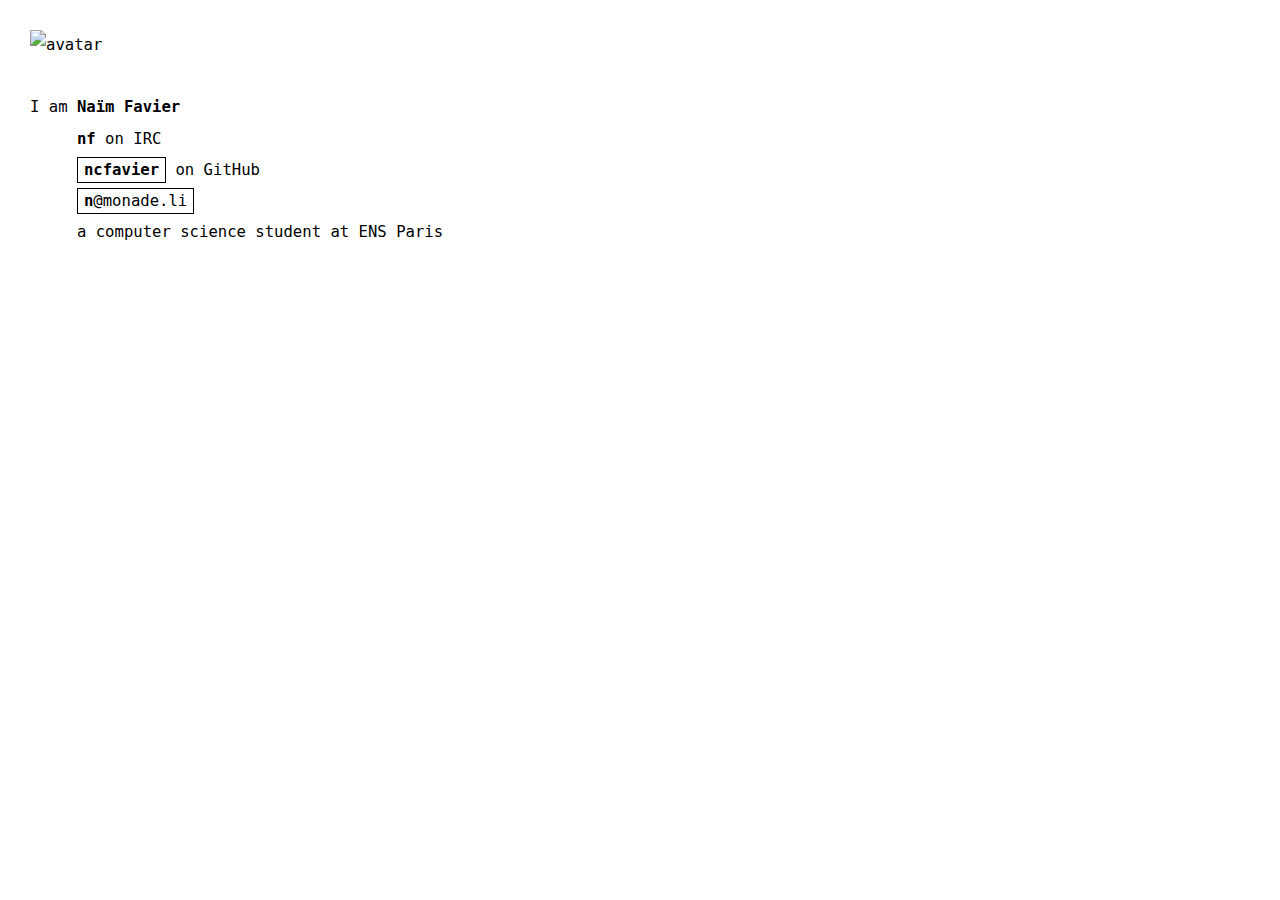
==== index.html @ d68b5080 "add alt" ====
<!doctype html>
<html lang=en>
    <head>
        <meta charset=utf-8>
        <title>monade.li</title>
        <meta name=author content="Naïm Favier">
        <meta name=description content="Naïm Favier's website">
        <meta name=viewport content="width=device-width, initial-scale=1">
        <link rel=icon href="favicon.ico">
        <link rel=stylesheet href="main.css">
    </head>
    <body>
<pre><img src="https://www.gravatar.com/avatar/1fea7494d69948ab0a50d9ee9318ae50?s=220" height=220 alt=avatar>

I am <strong>Naïm Favier</strong>
     <strong>nf</strong> on IRC
     <a href="https://github.com/ncfavier"><strong>ncfavier</strong></a> on GitHub
     <a href="mailto:n@monade.li"><strong>n</strong>@monade.li</a>
     a computer science student at ENS Paris
</pre>
    </body>
</html>
---- main.css ----
@media (prefers-color-scheme: light) {
    :root {
        --background: white;
        --foreground: black;
    }
}

@media (prefers-color-scheme: dark) {
    :root {
        --background: black;
        --foreground: white;
    }
}

:root {
    --accent: #f0c;
    --font: monospace;
}

::selection {
    background-color: var(--accent);
    color: white;
}

body {
    margin: 30px;
    background-color: var(--background);
    color: var(--foreground);
    font-family: var(--font);
    font-size: 1.2em;
    line-height: 2;
}

a {
    color: var(--foreground);
    text-decoration: none;
    padding: 3px 6px;
    border: 1px solid var(--foreground);
}

a:hover {
    border-color: var(--accent);
}
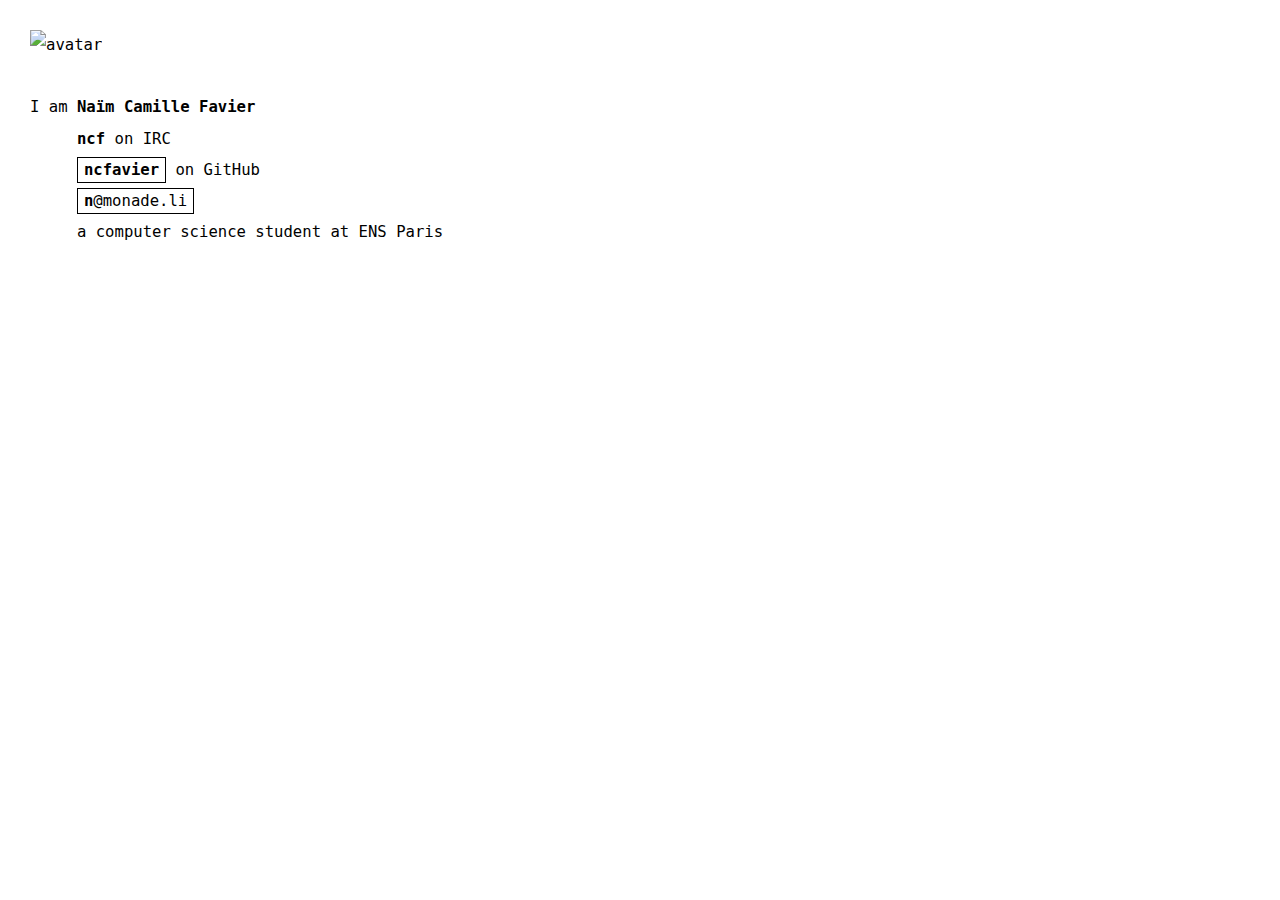
==== commit 07aee8ff: "camille" ====
--- a/index.html
+++ b/index.html
@@ -3,8 +3,8 @@
     <head>
         <meta charset=utf-8>
         <title>monade.li</title>
-        <meta name=author content="Naïm Favier">
-        <meta name=description content="Naïm Favier's website">
+        <meta name=author content="Naïm Camille Favier">
+        <meta name=description content="Naïm Camille Favier's website">
         <meta name=viewport content="width=device-width, initial-scale=1">
         <link rel=icon href="favicon.ico">
         <link rel=stylesheet href="main.css">
@@ -12,8 +12,8 @@
     <body>
 <pre><img src="https://www.gravatar.com/avatar/1fea7494d69948ab0a50d9ee9318ae50?s=220" height=220 alt=avatar>
 
-I am <strong>Naïm Favier</strong>
-     <strong>nf</strong> on IRC
+I am <strong>Naïm Camille Favier</strong>
+     <strong>ncf</strong> on IRC
      <a href="https://github.com/ncfavier"><strong>ncfavier</strong></a> on GitHub
      <a href="mailto:n@monade.li"><strong>n</strong>@monade.li</a>
      a computer science student at ENS Paris
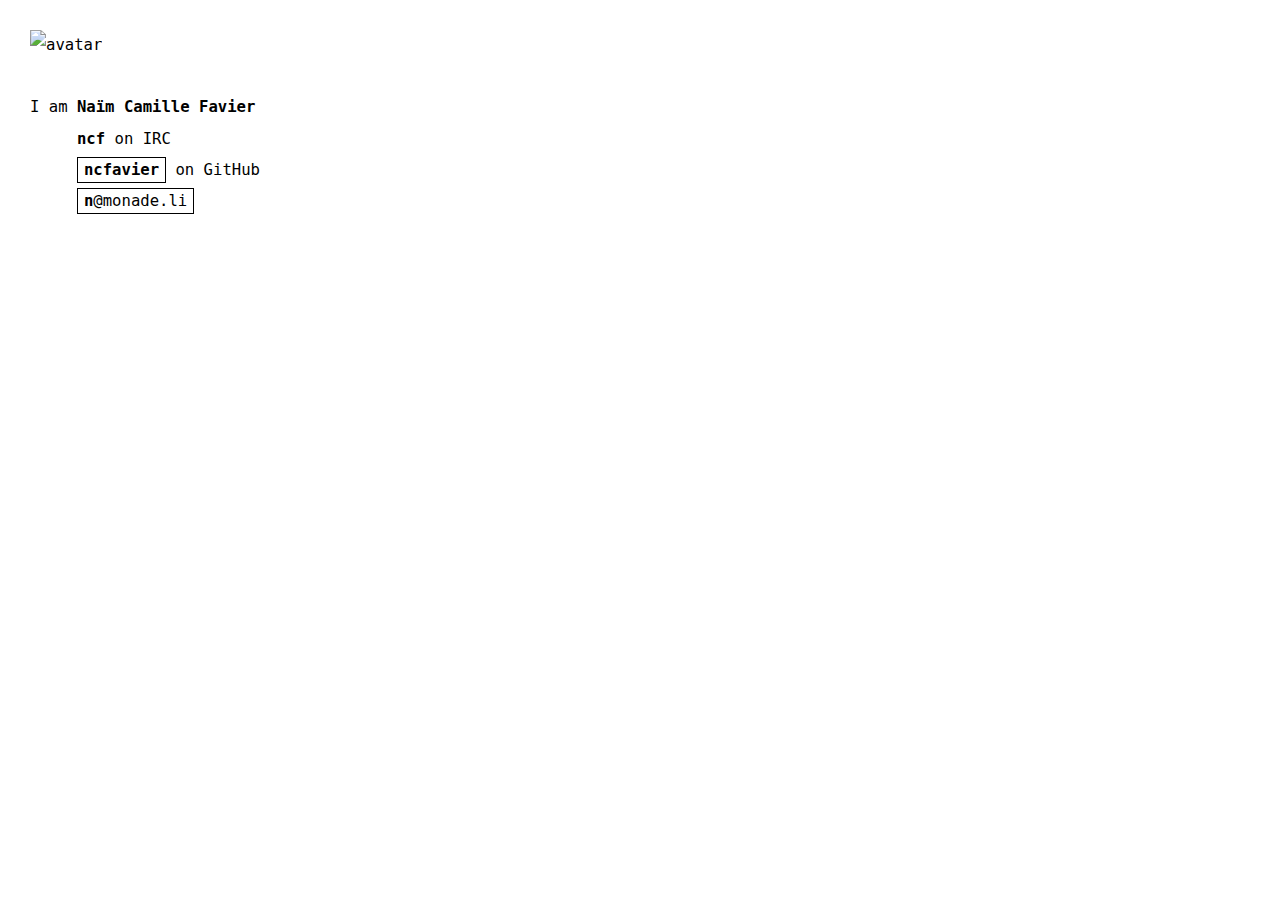
==== commit 70a472eb: "bye ENS" ====
--- a/index.html
+++ b/index.html
@@ -16,7 +16,6 @@
      <strong>ncf</strong> on IRC
      <a href="https://github.com/ncfavier"><strong>ncfavier</strong></a> on GitHub
      <a href="mailto:n@monade.li"><strong>n</strong>@monade.li</a>
-     a computer science student at ENS Paris
 </pre>
     </body>
 </html>
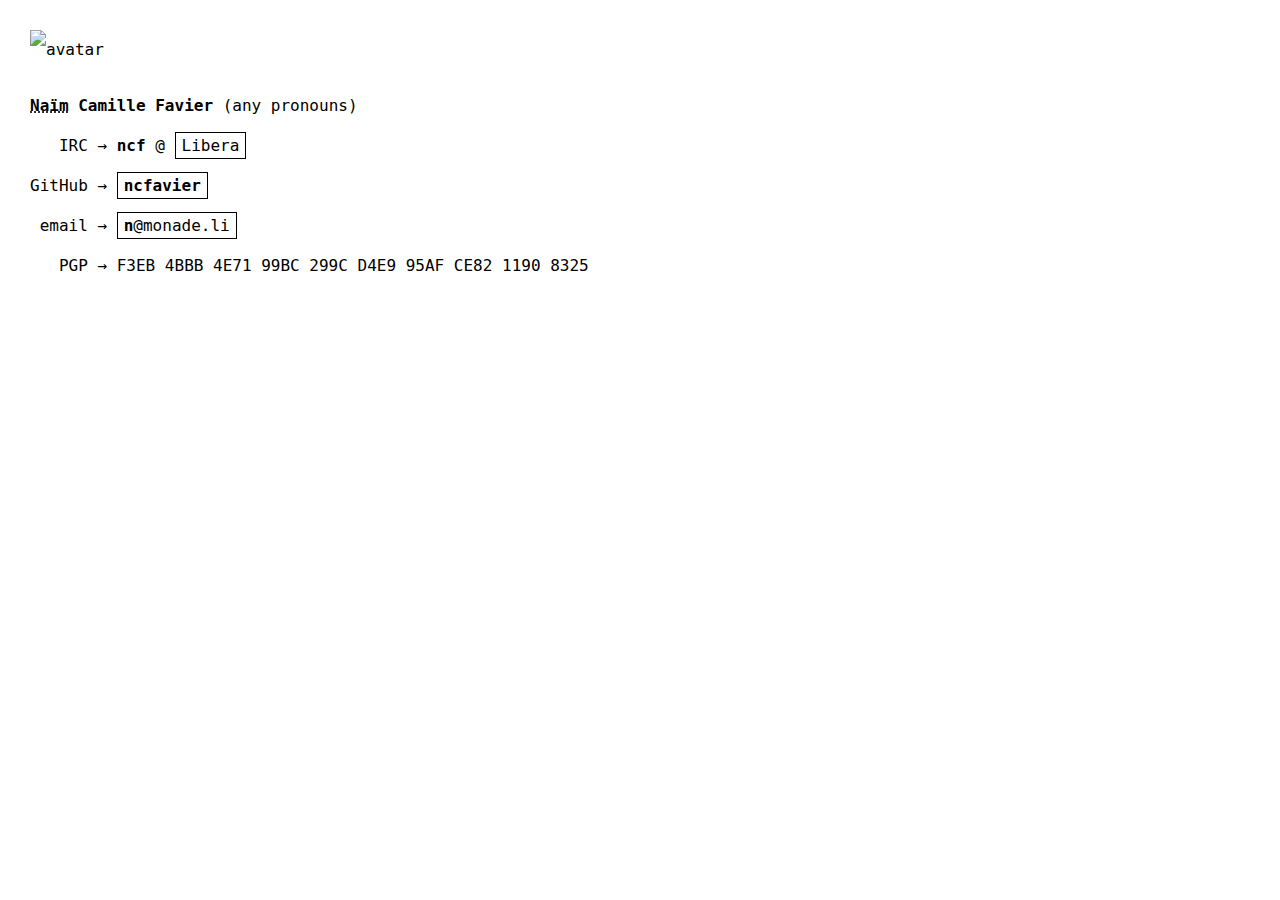
==== commit 462a5c27: "PGP, pronouns, style" ====
--- a/index.html
+++ b/index.html
@@ -1,21 +1,22 @@
-<!doctype html>
+<!DOCTYPE html>
 <html lang=en>
-    <head>
-        <meta charset=utf-8>
-        <title>monade.li</title>
-        <meta name=author content="Naïm Camille Favier">
-        <meta name=description content="Naïm Camille Favier's website">
-        <meta name=viewport content="width=device-width, initial-scale=1">
-        <link rel=icon href="favicon.ico">
-        <link rel=stylesheet href="main.css">
-    </head>
-    <body>
-<pre><img src="https://www.gravatar.com/avatar/1fea7494d69948ab0a50d9ee9318ae50?s=220" height=220 alt=avatar>
-
-I am <strong>Naïm Camille Favier</strong>
-     <strong>ncf</strong> on IRC
-     <a href="https://github.com/ncfavier"><strong>ncfavier</strong></a> on GitHub
-     <a href="mailto:n@monade.li"><strong>n</strong>@monade.li</a>
+  <head>
+    <meta charset="UTF-8">
+    <title>monade.li</title>
+    <meta name=author content="Naïm Camille Favier">
+    <meta name=description content="Naïm Camille Favier's website">
+    <meta name=viewport content="width=device-width, initial-scale=1">
+    <link rel=icon href="favicon.ico">
+    <link rel=stylesheet href="main.css">
+  </head>
+  <body>
+    <img src="https://www.gravatar.com/avatar/1fea7494d69948ab0a50d9ee9318ae50?s=180" height=180 alt=avatar>
+<pre>
+<strong><abbr title="نعیم, /na'im/, na-EEM">Naïm</abbr> Camille Favier</strong> (any pronouns)
+   IRC → <strong>ncf</strong> @ <a href="https://libera.chat">Libera</a>
+GitHub → <a href="https://github.com/ncfavier"><strong>ncfavier</strong></a>
+ email → <a href="mailto:n@monade.li"><strong>n</strong>@monade.li</a>
+   PGP → F3EB 4BBB 4E71 99BC 299C D4E9 95AF CE82 1190 8325
 </pre>
-    </body>
+  </body>
 </html>
--- a/main.css
+++ b/main.css
@@ -7,18 +7,18 @@
 
 @media (prefers-color-scheme: dark) {
     :root {
-        --background: black;
+        --background: #202;
         --foreground: white;
     }
 }
 
 :root {
     --accent: #f0c;
-    --font: monospace;
+    --font: JuliaMono, "Source Code Pro", Iosevka, monospace;
 }
 
 ::selection {
-    background-color: var(--accent);
+    background-color: #c8b;
     color: white;
 }
 
@@ -27,8 +27,11 @@
     background-color: var(--background);
     color: var(--foreground);
     font-family: var(--font);
-    font-size: 1.2em;
-    line-height: 2;
+    line-height: 2.5em;
+}
+
+pre {
+    font-family: var(--font);
 }
 
 a {
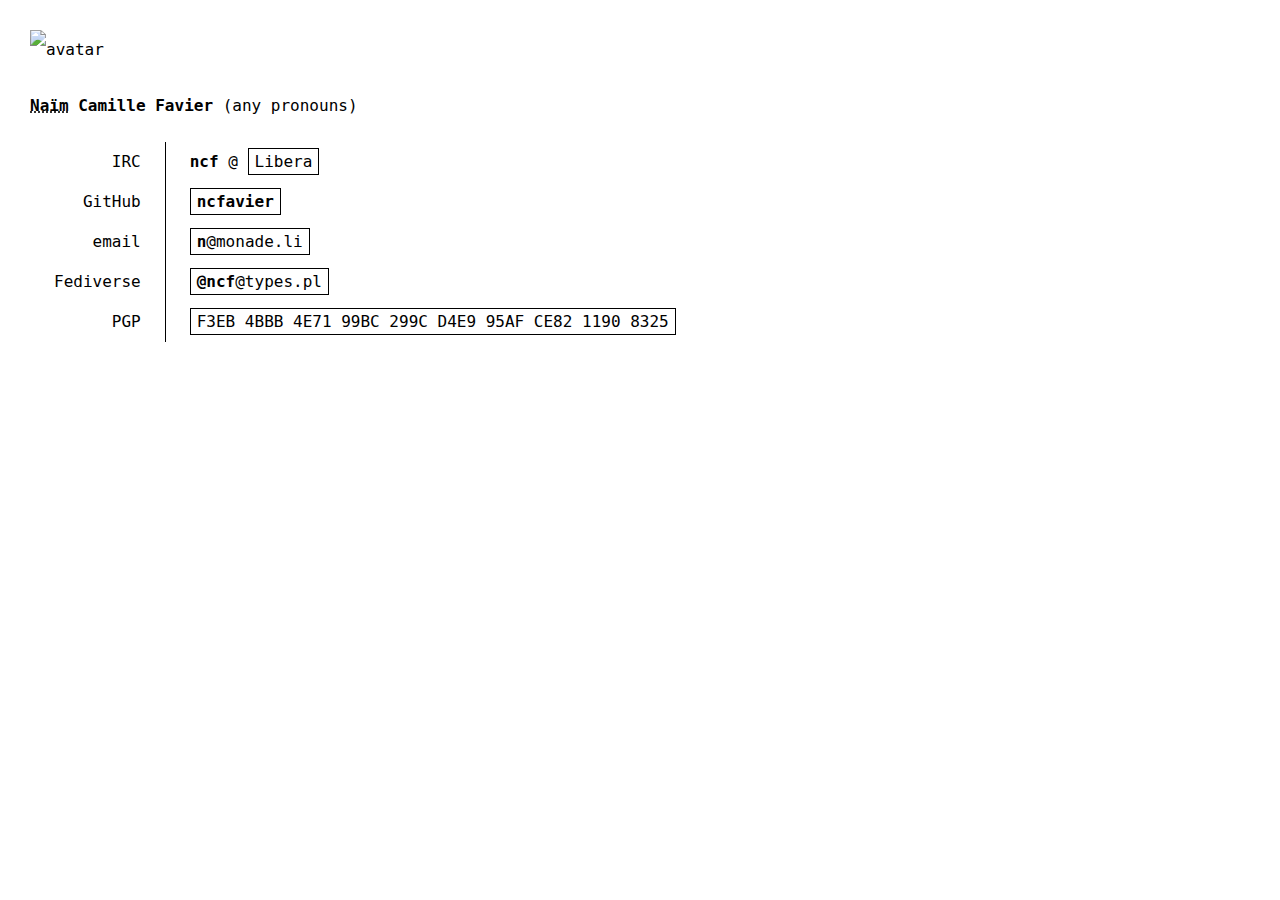
==== commit 2f7adfbc: "add pub key, fediverse, refactor" ====
--- a/index.html
+++ b/index.html
@@ -6,17 +6,24 @@
     <meta name=author content="Naïm Camille Favier">
     <meta name=description content="Naïm Camille Favier's website">
     <meta name=viewport content="width=device-width, initial-scale=1">
-    <link rel=icon href="favicon.ico">
+    <link rel=icon type="image/png" href="favicon.png">
     <link rel=stylesheet href="main.css">
   </head>
   <body>
-    <img src="https://www.gravatar.com/avatar/1fea7494d69948ab0a50d9ee9318ae50?s=180" height=180 alt=avatar>
-<pre>
-<strong><abbr title="نعیم, /na'im/, na-EEM">Naïm</abbr> Camille Favier</strong> (any pronouns)
-   IRC → <strong>ncf</strong> @ <a href="https://libera.chat">Libera</a>
-GitHub → <a href="https://github.com/ncfavier"><strong>ncfavier</strong></a>
- email → <a href="mailto:n@monade.li"><strong>n</strong>@monade.li</a>
-   PGP → F3EB 4BBB 4E71 99BC 299C D4E9 95AF CE82 1190 8325
-</pre>
+    <p id=avatar>
+      <img src="https://www.gravatar.com/avatar/1fea7494d69948ab0a50d9ee9318ae50?s=180" height=180 alt=avatar>
+    </p>
+    <p id=name>
+      <strong><abbr title="نعیم, /na'im/, na-EEM">Naïm</abbr> Camille Favier</strong> (any pronouns)
+    </p>
+    <table id=info>
+      <tbody>
+        <tr><td>IRC</td><td><strong>ncf</strong> @ <a href="https://libera.chat">Libera</a></td></tr>
+        <tr><td>GitHub</td><td><a href="https://github.com/ncfavier"><strong>ncfavier</strong></a></td></tr>
+        <tr><td>email</td><td><a href="mailto:n@monade.li"><strong>n</strong>@monade.li</a></td></tr>
+        <tr><td>Fediverse</td><td><a rel=me href="https://types.pl/@ncf"><strong>@ncf</strong>@types.pl</a></td></tr>
+        <tr><td>PGP</td><td><a href="pub.asc">F3EB 4BBB 4E71 99BC 299C D4E9 95AF CE82 1190 8325</a></td></tr>
+      </tbody>
+    </table>
   </body>
 </html>
--- a/main.css
+++ b/main.css
@@ -7,7 +7,7 @@
 
 @media (prefers-color-scheme: dark) {
     :root {
-        --background: #202;
+        --background: black;
         --foreground: white;
     }
 }
@@ -18,7 +18,7 @@
 }
 
 ::selection {
-    background-color: #c8b;
+    background-color: #c0b;
     color: white;
 }
 
@@ -30,12 +30,8 @@
     line-height: 2.5em;
 }
 
-pre {
-    font-family: var(--font);
-}
-
 a {
-    color: var(--foreground);
+    color: inherit;
     text-decoration: none;
     padding: 3px 6px;
     border: 1px solid var(--foreground);
@@ -44,3 +40,20 @@
 a:hover {
     border-color: var(--accent);
 }
+
+table#info {
+    border-collapse: collapse;
+}
+
+table#info td + td {
+    border-left: 1px solid var(--foreground);
+}
+
+table#info td {
+    padding: 0 1.5em;
+    margin: 0;
+}
+
+table#info td:first-child {
+    text-align: right;
+}
